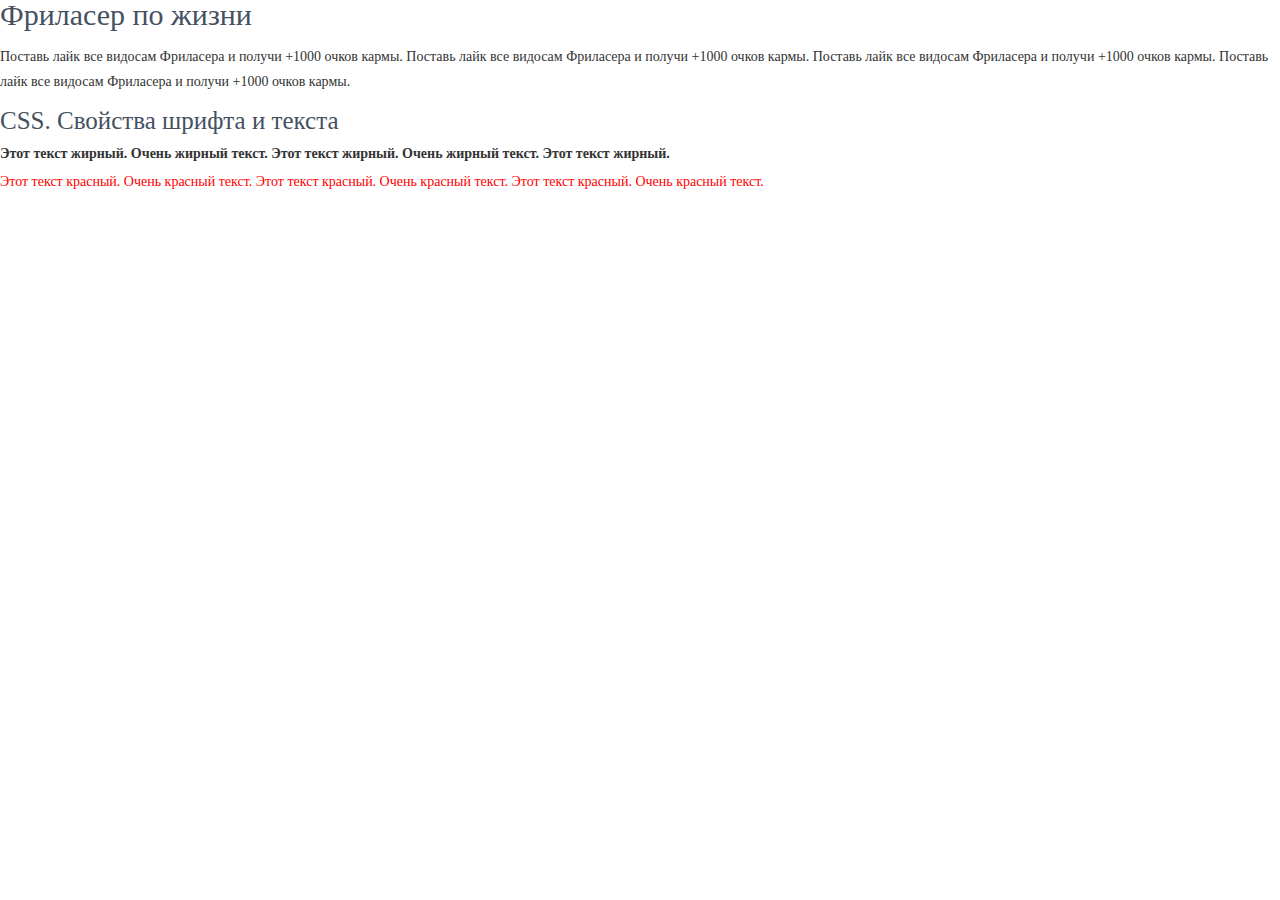
==== Уроки Web_Dev/2023(Поточний проект)/css_2/css_2/index.html @ 556edab3 "Lesson6(css_2). Start to do homework" ====
<!-- Сообщаем браузеру как стоит обрабатывать эту страницу -->
<!DOCTYPE html>
<!-- Оболочка документа, указываем язык содержимого -->
<html lang="ru">
<!-- Заголовок страницы, контейнер для других важных данных (не отображается) -->

<head>
	<!-- Заголовок страницы в браузере -->
	<title>CSS. Часть №2 (Свойства текста и шрифта)</title>
	<!-- Подключаем CSS -->
	<link rel="stylesheet" href="css/style.css" />
	<!-- Кодировка страницы -->
	<meta http-equiv="Content-type" content="text/html;charset=UTF-8" />
</head>
<!-- Отображаемое тело страницы -->

<body>
	<h1>Фриласер по жизни</h1>
	<br>
	<p class="text">
		Поставь лайк все видосам Фриласера и получи +1000 очков кармы. Поставь лайк все видосам Фриласера и получи +1000
		очков кармы. Поставь лайк все видосам Фриласера и получи +1000 очков кармы. Поставь лайк все видосам Фриласера и
		получи +1000 очков кармы.
	</p>
	<br>
	<h2>CSS. Свойства шрифта и текста</h2>
	<br>
	<p class="bold">
		Этот текст жирный. Очень жирный текст. Этот текст жирный. Очень жирный текст. Этот текст жирный.
	</p>
	<br>
	<p class="red">
		Этот текст красный. Очень красный текст. Этот текст красный. Очень красный текст. Этот текст красный. Очень
		красный текст.
	</p>
</body>

</html>
---- Уроки Web_Dev/2023(Поточний проект)/css_2/css_2/css/style.css ----
/*Обнуление*/
*{
	padding: 0;
	margin: 0;
	border: 0;
}
*,*:before,*:after{
	-moz-box-sizing: border-box;
	-webkit-box-sizing: border-box;
	box-sizing: border-box;
}
:focus,:active{outline: none;}
a:focus,a:active{outline: none;}

nav,footer,header,aside{display: block;}

html,body{
	height: 100%;
	width: 100%;
	font-size: 100%;
	line-height: 1;
	font-size: 14px;
	-ms-text-size-adjust: 100%;
	-moz-text-size-adjust: 100%;
	-webkit-text-size-adjust: 100%;
}
input,button,textarea{font-family:inherit;}

input::-ms-clear{display: none;}
button{cursor: pointer;}
button::-moz-focus-inner {padding:0;border:0;}
a, a:visited{text-decoration: none;}
a:hover{text-decoration: none;}
ul li{list-style: none;}
img{vertical-align: top;}

h1,h2,h3,h4,h5,h6{font-size:inherit;font-weight: 400;}
/*--------------------*/

h1 {
	color: #445161;
	font-size: 30px;
}
h2 {
	color:#445161;
	font-size: 25px;
}
.text {
	color: #333333;
	line-height: 25px;
}
.bold {
	color: #333333;
	font-weight: bold;
}
.red {
	color: #ff0000;
}
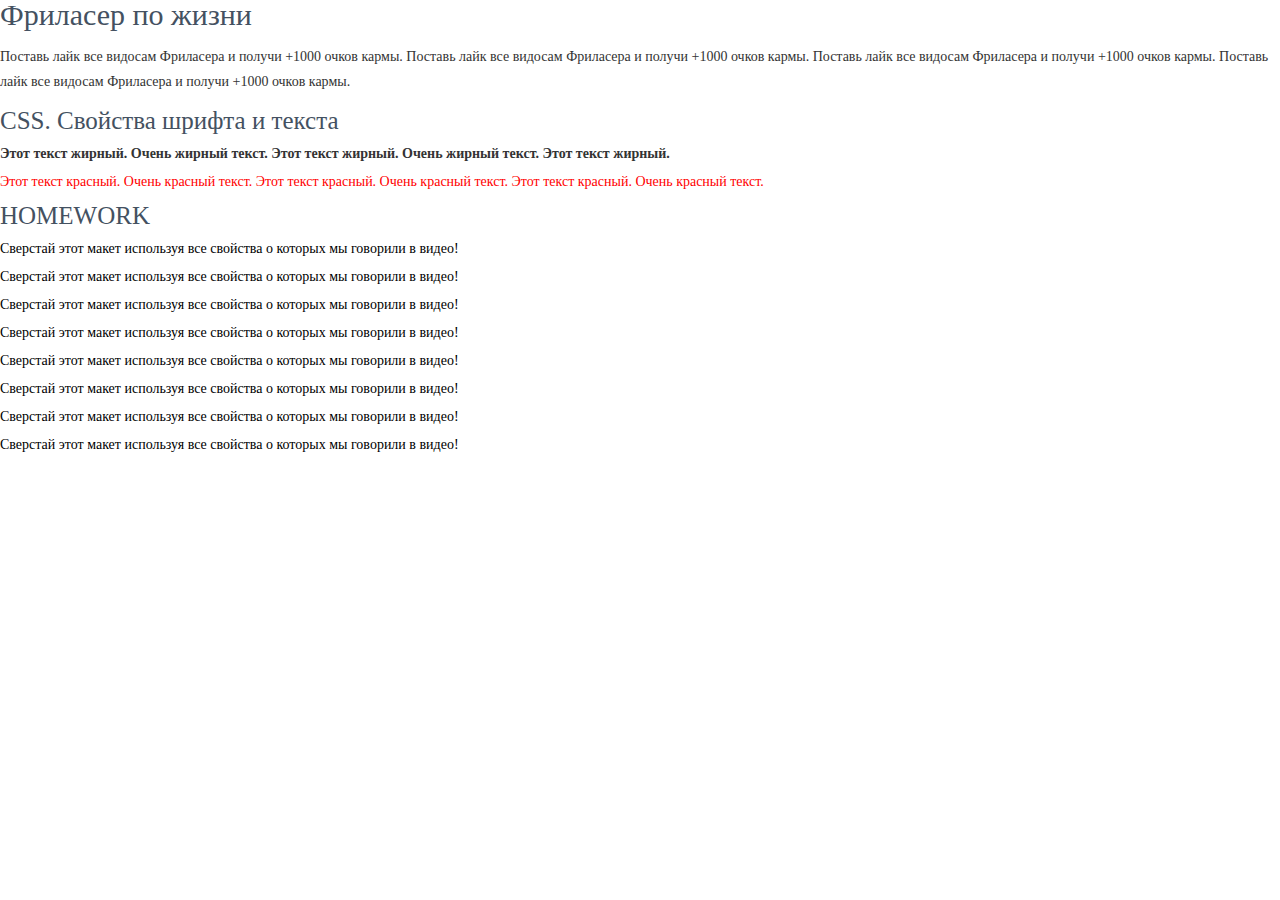
==== commit a4dc14b9: "Lesson(css_2). Homework finished." ====
--- a/Уроки Web_Dev/2023(Поточний проект)/css_2/css_2/index.html
+++ b/Уроки Web_Dev/2023(Поточний проект)/css_2/css_2/index.html
@@ -33,6 +33,27 @@
 		Этот текст красный. Очень красный текст. Этот текст красный. Очень красный текст. Этот текст красный. Очень
 		красный текст.
 	</p>
+	<br>
+	<h2 class="subtitle">HOMEWORK</h2>
+	<br>
+	<!-- HOMEWORK -->
+	<p class="uppercase">Сверстай этот макет используя все свойства о которых мы говорили в видео!</p>
+	<br>
+	<p class="italic">Сверстай этот макет используя все свойства о которых мы говорили в видео!</p>
+	<br>
+	<p class="underline">Сверстай этот макет используя все свойства о которых мы говорили в видео!</p>
+	<br>
+	<p class="tac">Сверстай этот макет используя все свойства о которых мы говорили в видео!</p>
+	<br>
+	<p class="fz24">Сверстай этот макет используя все свойства о которых мы говорили в видео!</p>
+	<br>
+	<p class="line-through">Сверстай этот макет используя все свойства о которых мы говорили в видео!</p>
+	<br>
+	<p class="common">Сверстай этот макет используя все свойства о которых мы говорили в видео!</p>
+	<br>
+	<p class="shadow">Сверстай этот макет используя все свойства о которых мы говорили в видео!</p>
+	<br>
+
 </body>
 
 </html>